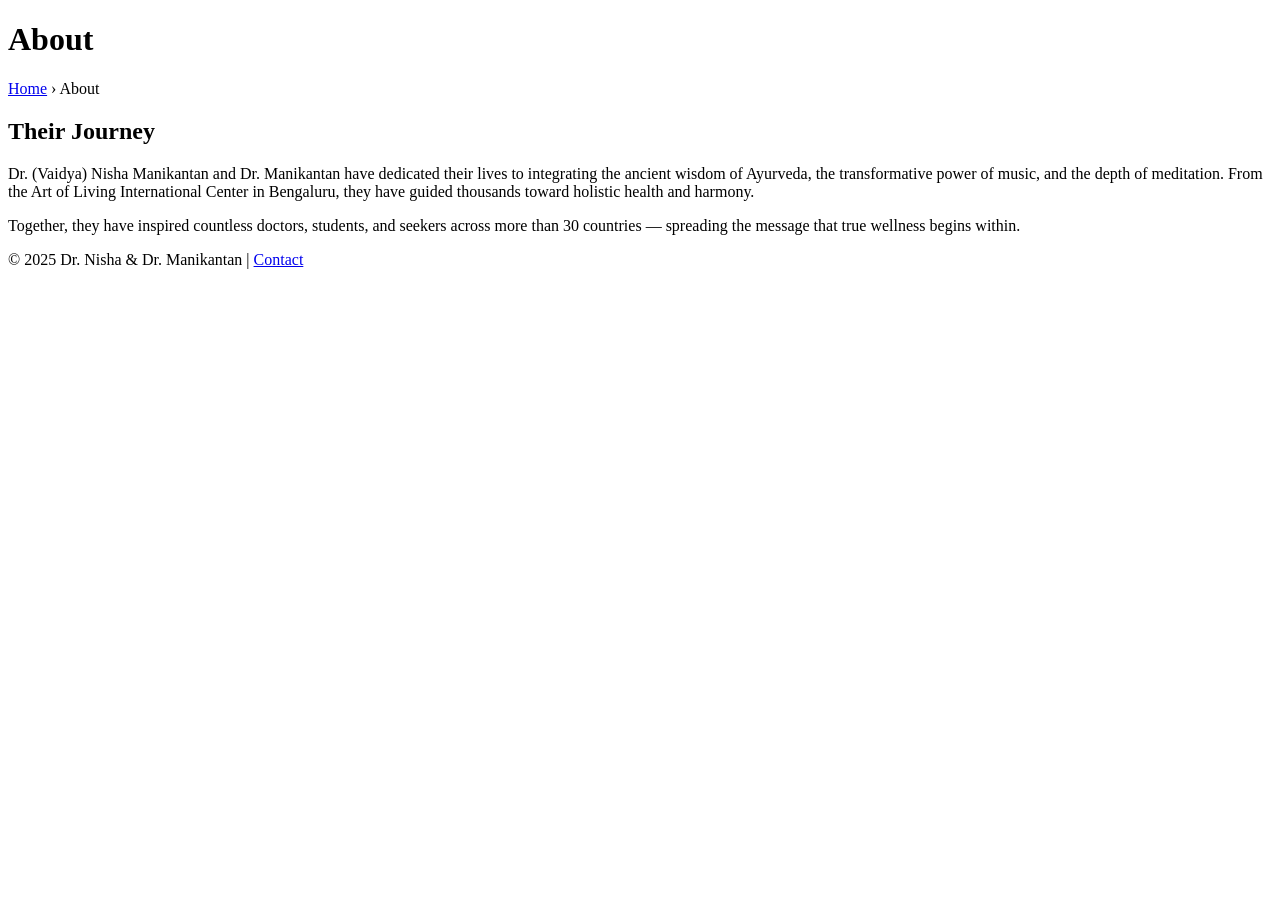
==== about.html @ 1e11ca20 "Create about.html" ====
<!DOCTYPE html>
<html lang="en">
<head>
  <meta charset="UTF-8">
  <meta name="viewport" content="width=device-width, initial-scale=1.0">
  <title>About | Dr. Manikantan & Dr. Nisha</title>
  <link href="https://fonts.googleapis.com/css2?family=Playfair+Display:wght@500;700&family=Open+Sans&display=swap" rel="stylesheet">
  <link rel="stylesheet" href="style.css">
</head>
<body>
  <header>
    <h1>About</h1>
    <p><a href="index.html">Home</a> › About</p>
  </header>

  <section>
    <h2>Their Journey</h2>
    <p>
      Dr. (Vaidya) Nisha Manikantan and Dr. Manikantan have dedicated their lives to integrating the ancient wisdom of Ayurveda, the transformative power of music, and the depth of meditation. From the Art of Living International Center in Bengaluru, they have guided thousands toward holistic health and harmony.
    </p>
    <p>
      Together, they have inspired countless doctors, students, and seekers across more than 30 countries — spreading the message that true wellness begins within.
    </p>
  </section>

  <footer>
    <p>© 2025 Dr. Nisha & Dr. Manikantan | <a href="contact.html">Contact</a></p>
  </footer>
</body>
</html>
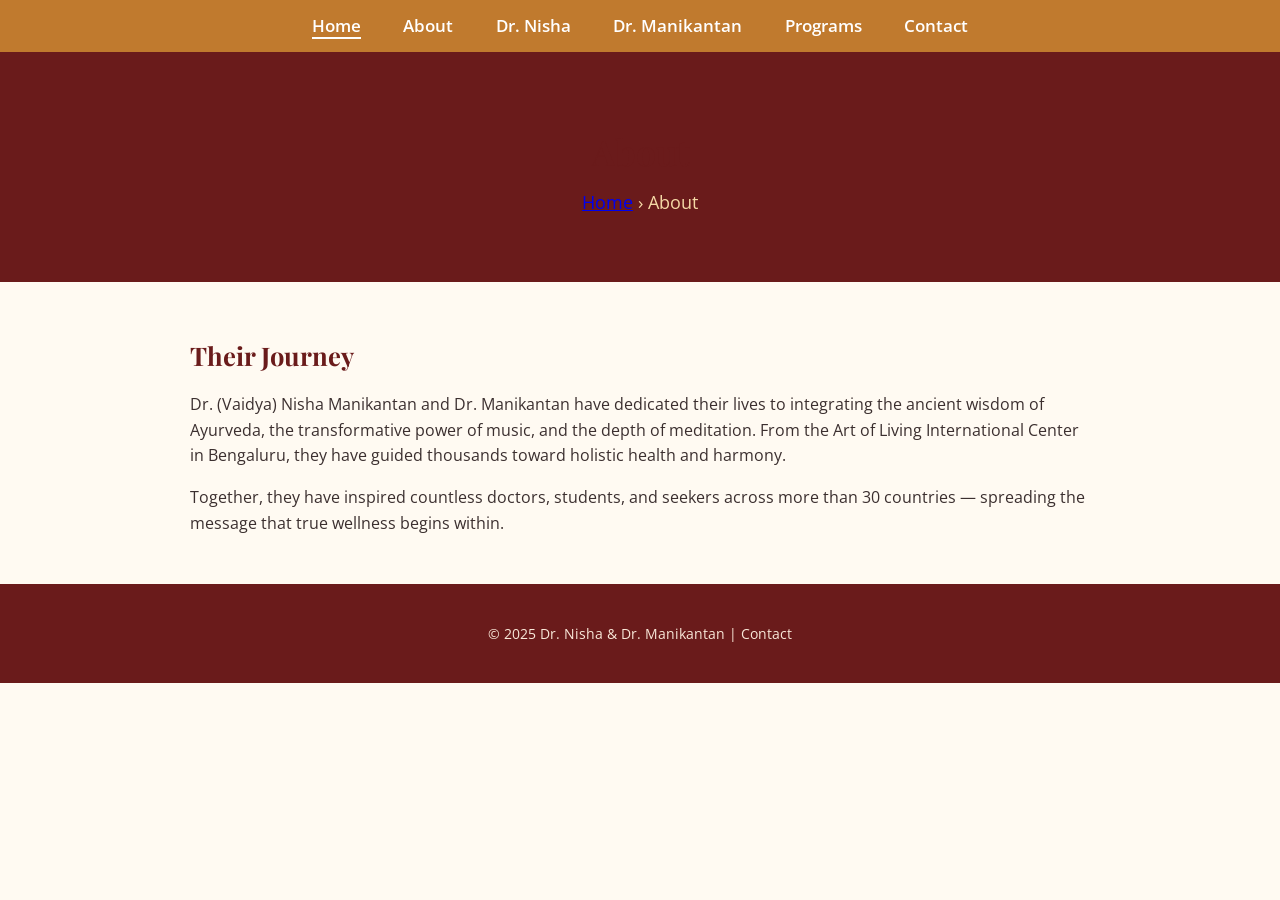
==== commit 06b40ed9: "Update about.html" ====
--- a/about.html
+++ b/about.html
@@ -8,6 +8,15 @@
   <link rel="stylesheet" href="style.css">
 </head>
 <body>
+    <!-- 🌿 Navigation Bar -->
+  <nav class="navbar">
+    <a href="index.html" class="active">Home</a>
+    <a href="about.html">About</a>
+    <a href="dr-nisha.html">Dr. Nisha</a>
+    <a href="dr-manikantan.html">Dr. Manikantan</a>
+    <a href="programs.html">Programs</a>
+    <a href="contact.html">Contact</a>
+  </nav>
   <header>
     <h1>About</h1>
     <p><a href="index.html">Home</a> › About</p>
--- a/style.css
+++ b/style.css
@@ -0,0 +1,161 @@
+/* 🌿 General Page Setup */
+body {
+  font-family: 'Open Sans', sans-serif;
+  background: #fffaf2;
+  color: #3b2f2f;
+  line-height: 1.6;
+  margin: 0;
+}
+
+/* 🌿 Navigation Bar */
+.navbar {
+  background-color: #c07a2e;
+  text-align: center;
+  padding: 0.8rem 0;
+  position: sticky;
+  top: 0;
+  z-index: 10;
+}
+
+.navbar a {
+  color: #fff;
+  text-decoration: none;
+  font-weight: 600;
+  margin: 0 1.2rem;
+  font-size: 1.05rem;
+  transition: color 0.3s;
+}
+
+.navbar a:hover {
+  color: #f5d9a6;
+}
+
+.navbar a.active {
+  border-bottom: 2px solid #fff;
+}
+
+/* 🌿 Header / Banner */
+header {
+  background: #6a1b1b;
+  color: #fff;
+  text-align: center;
+  padding: 3rem 1rem;
+  margin-top: 0;
+}
+
+header h1 {
+  font-family: 'Playfair Display', serif;
+  font-size: 2.2rem;
+  margin-bottom: 0.5rem;
+}
+
+header p {
+  font-size: 1.1rem;
+  color: #f5d9a6;
+  margin-top: 0;
+}
+
+/* 🌿 Section Formatting */
+section {
+  max-width: 900px;
+  margin: auto;
+  padding: 2rem 1.5rem;
+}
+
+h1, h2 {
+  font-family: 'Playfair Display', serif;
+  color: #6a1b1b;
+}
+
+h2 {
+  font-size: 1.6rem;
+  margin-bottom: 0.8rem;
+}
+
+/* 🌿 Bio Layout */
+.bio {
+  display: flex;
+  flex-wrap: wrap;
+  align-items: flex-start;
+  gap: 1.5rem;
+  margin-bottom: 2rem;
+}
+
+.bio-text {
+  flex: 1;
+  min-width: 260px;
+  font-size: 1.05rem;
+}
+
+/* 🌿 Quote Styling */
+.quote {
+  font-style: italic;
+  color: #6a1b1b;
+  background: #fdf1e5;
+  border-left: 5px solid #c07a2e;
+  padding: 1rem 1.5rem;
+  margin: 2rem auto;
+  max-width: 850px;
+  font-size: 1.1rem;
+}
+
+/* 🌿 Call-to-Action Button */
+.cta {
+  display: inline-block;
+  background: #c07a2e;
+  color: #fff;
+  padding: 0.7rem 1.3rem;
+  border-radius: 6px;
+  margin-top: 1rem;
+  text-decoration: none;
+  font-weight: 600;
+  transition: background 0.3s;
+}
+
+.cta:hover {
+  background: #a7661f;
+}
+
+/* 🌿 Footer */
+footer {
+  background: #6a1b1b;
+  color: #f9e8d9;
+  text-align: center;
+  padding: 1.5rem;
+  font-size: 0.9rem;
+  line-height: 1.5;
+}
+
+footer a {
+  color: #f9e8d9;
+  text-decoration: none;
+}
+
+footer a:hover {
+  text-decoration: underline;
+}
+
+/* 🌿 Responsive Design */
+@media (max-width: 700px) {
+  .bio {
+    flex-direction: column;
+    text-align: center;
+  }
+
+  .navbar a {
+    display: inline-block;
+    margin: 0.4rem;
+  }
+
+  header h1 {
+    font-size: 1.8rem;
+  }
+
+  header p {
+    font-size: 1rem;
+  }
+
+  section {
+    padding: 1.5rem 1rem;
+  }
+}
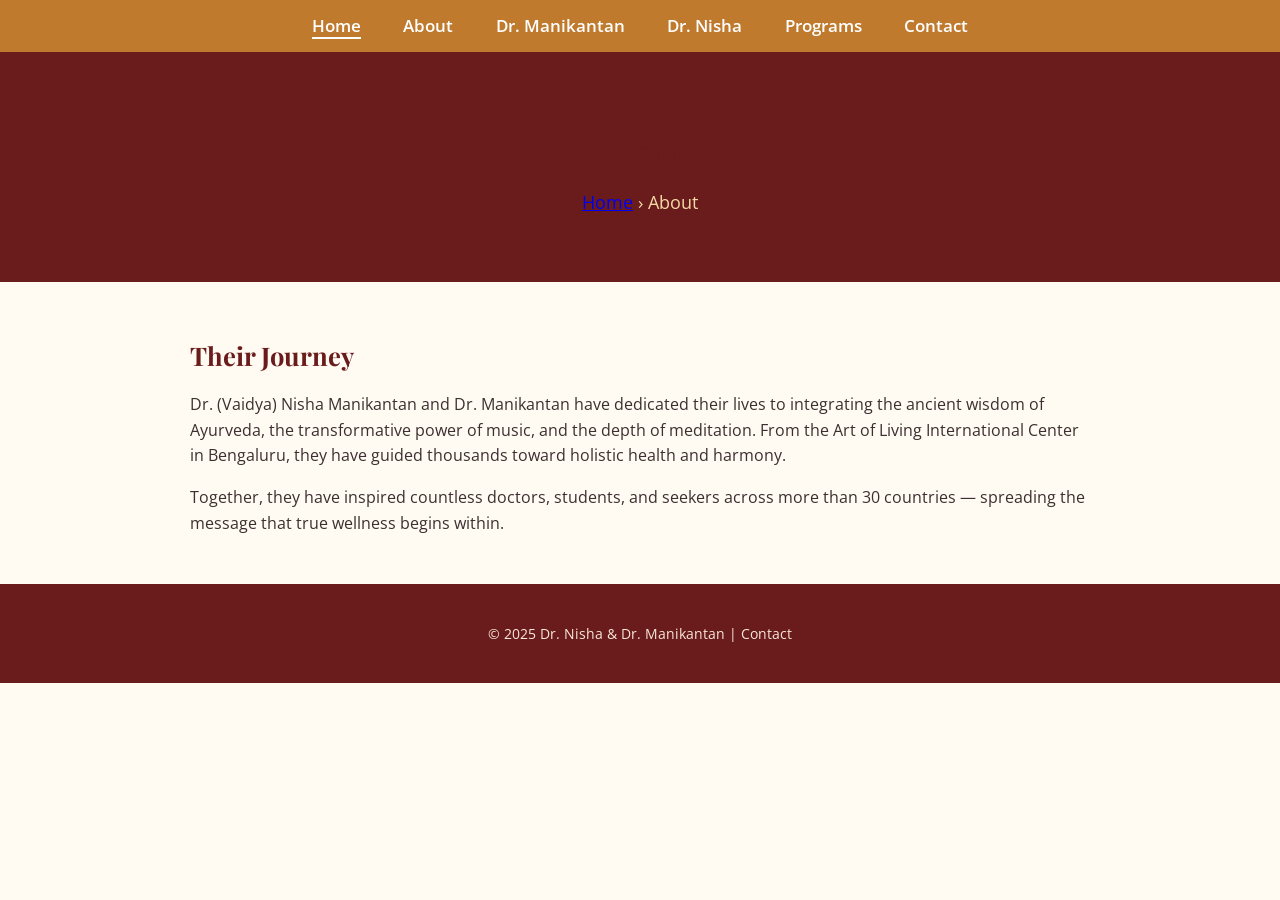
==== commit 8f598224: "Update about.html" ====
--- a/about.html
+++ b/about.html
@@ -12,8 +12,8 @@
   <nav class="navbar">
     <a href="index.html" class="active">Home</a>
     <a href="about.html">About</a>
+    <a href="dr-manikantan.html">Dr. Manikantan</a>
     <a href="dr-nisha.html">Dr. Nisha</a>
-    <a href="dr-manikantan.html">Dr. Manikantan</a>
     <a href="programs.html">Programs</a>
     <a href="contact.html">Contact</a>
   </nav>
